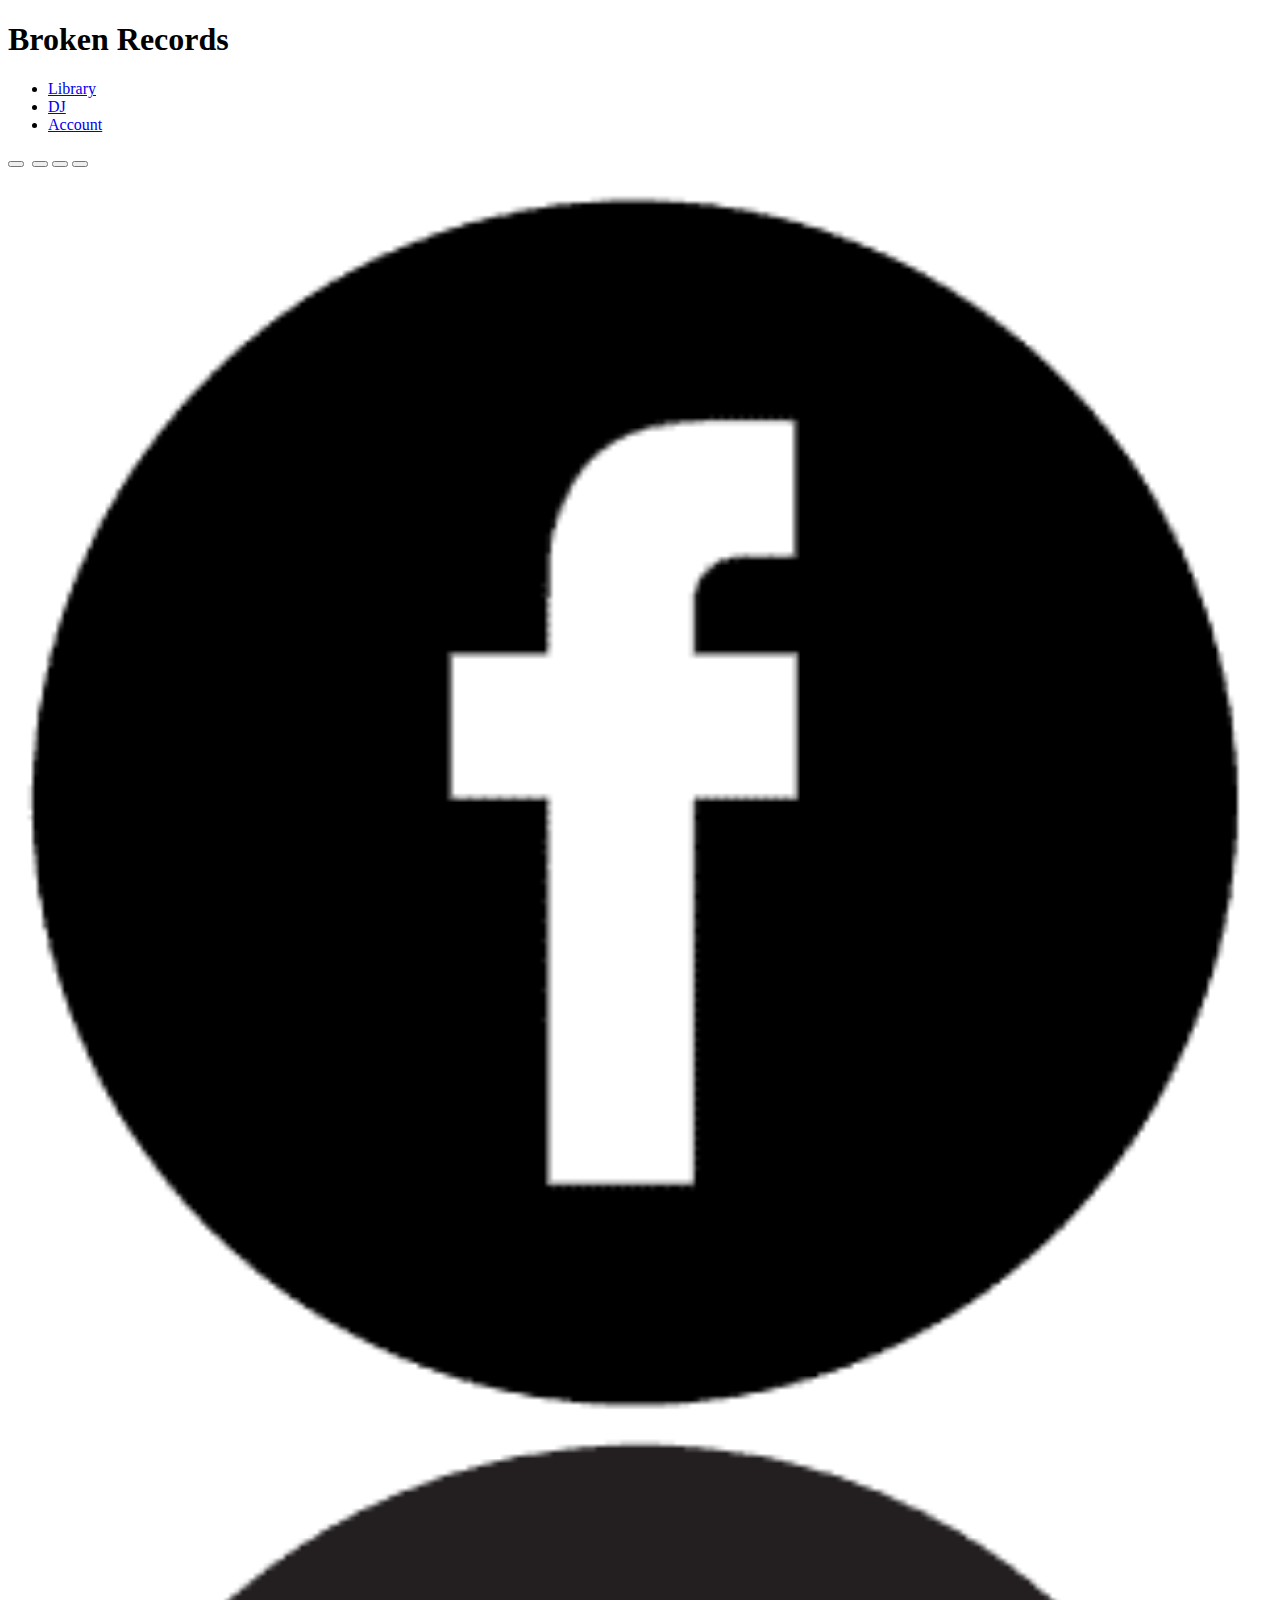
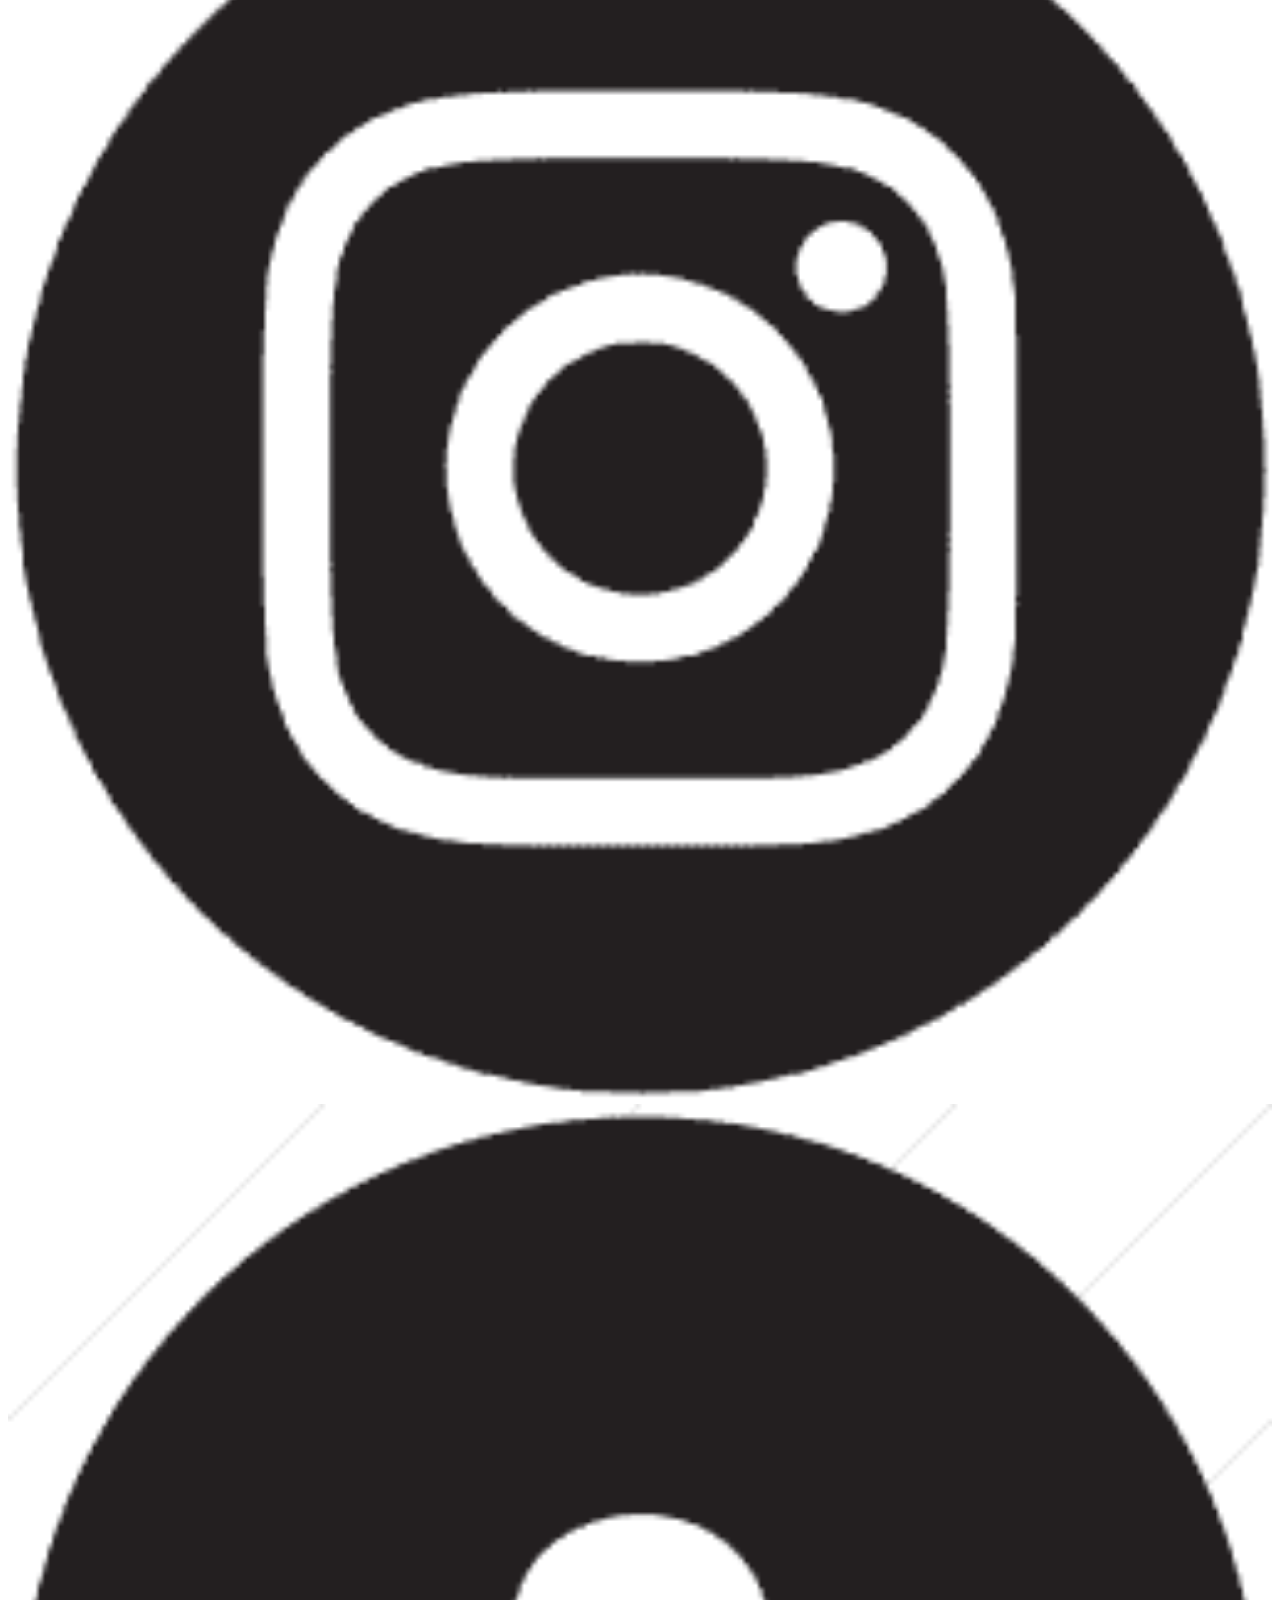
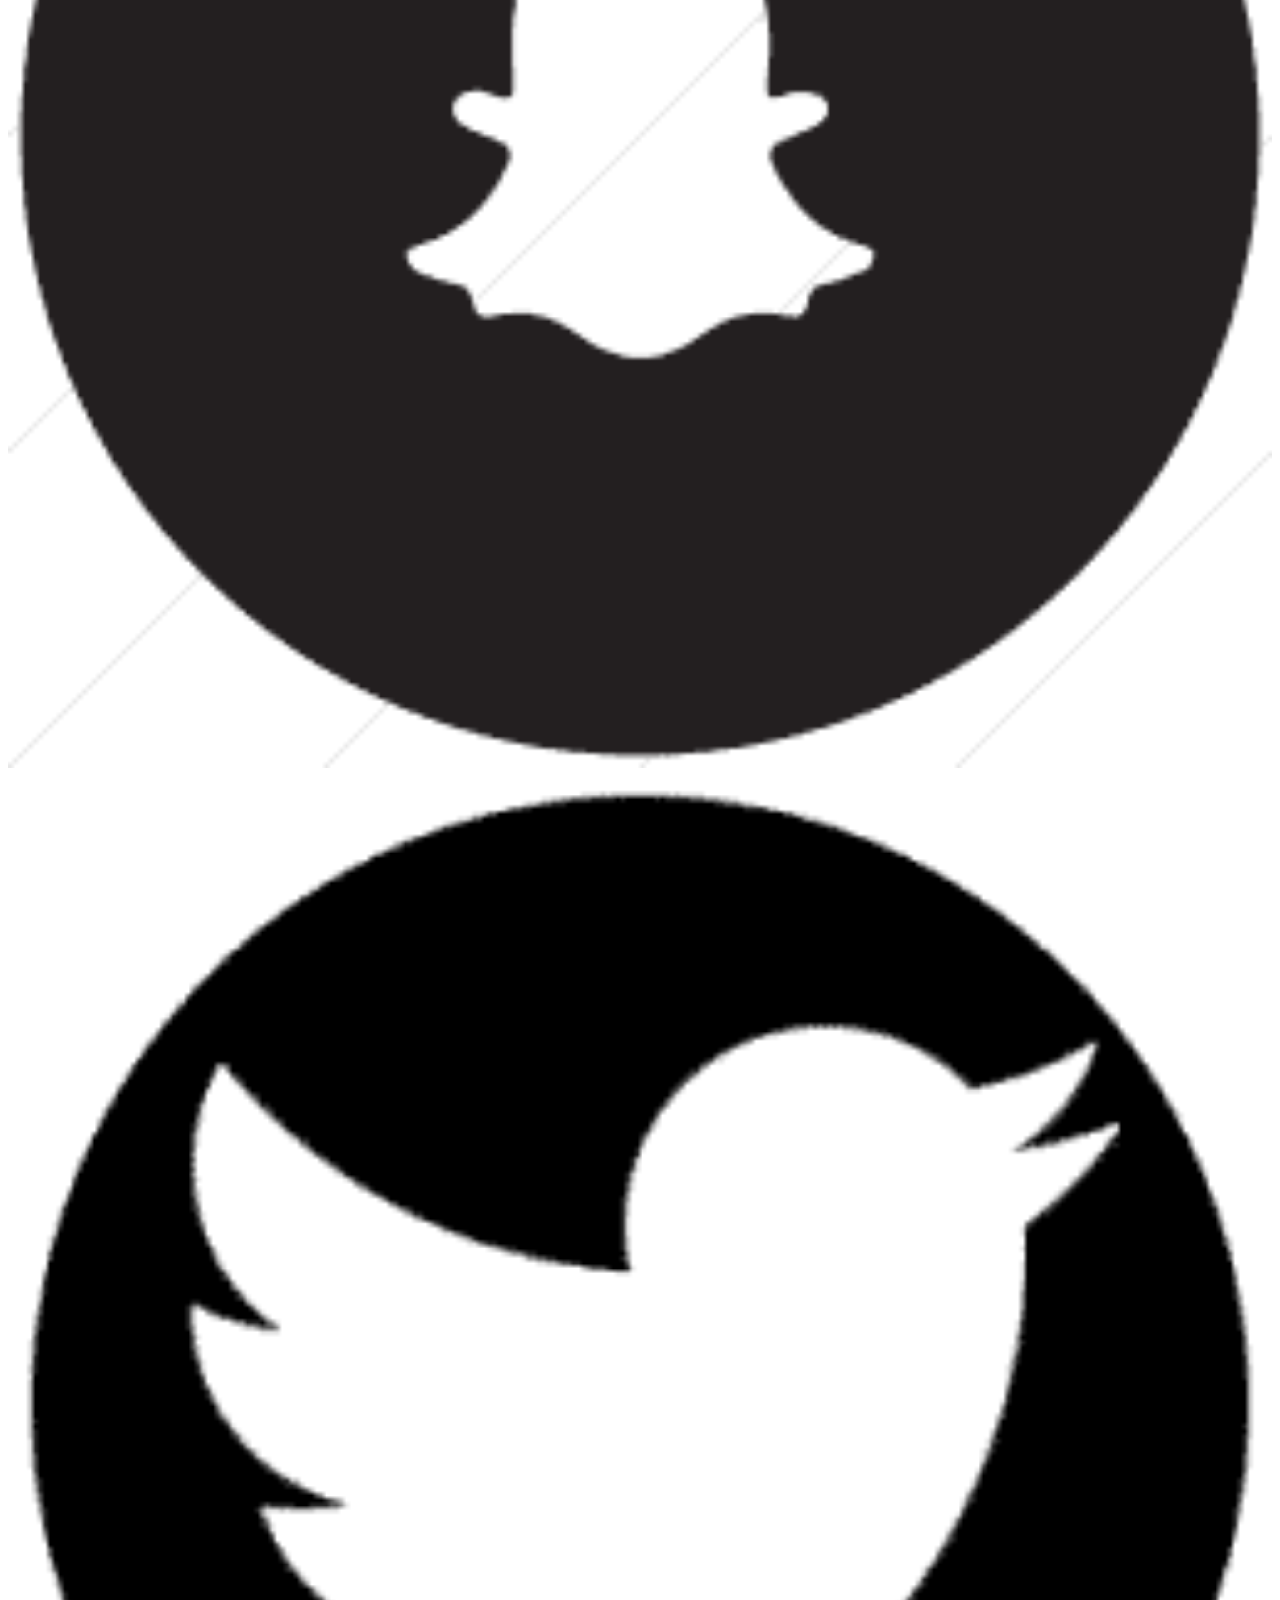
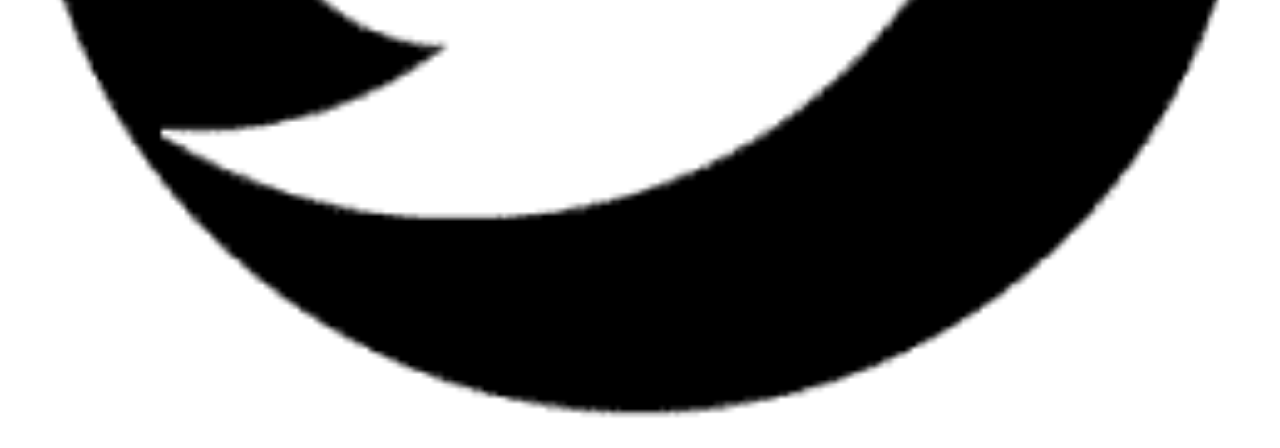
==== account.html @ 91e8d8ad "Add social media icons" ====
<!DOCTYPE html>
<html lang="en-ca">
<head>
  <meta charset="utf-8">
  <title>Account</title>
  <meta name="viewport" content="width=device-width,initial-scale=1">
  <link href="css/type.css" rel="stylesheet">
  <link href="css/modules.css" rel="stylesheet">
  <link href="css/grids.css" rel="stylesheet">
  <link href="css/main.css" rel="stylesheet">
  <link href="https://fonts.googleapis.com/css?family=Open+Sans|Rock+Salt" rel="stylesheet">
</head>
<header>
  <h1>Broken Records</h1>
  <nav>
    <ul>
      <li><a href="library">Library</a></li>
      <li><a href="dj">DJ</a></li>
      <li><a href="account">Account</a></li>
    </ul>
  </nav>
</header>
  <button type="button" name="button"></button>
</header>
<body>
<img src="" alt="">
<button type="button" name="button"></button>
<button type="button" name="button"></button>
<button type="button" name="button"></button>
</body>
<footer>
  <img src="images/facebook.svg" alt="facebook symbol">
  <img src="images/instagram.svg" alt="instagram symbol">
  <img src="images/snapchat.svg" alt="snapchat symbol">
  <img src="images/twitter.svg" alt="twitter symbol">
</footer>
</html>
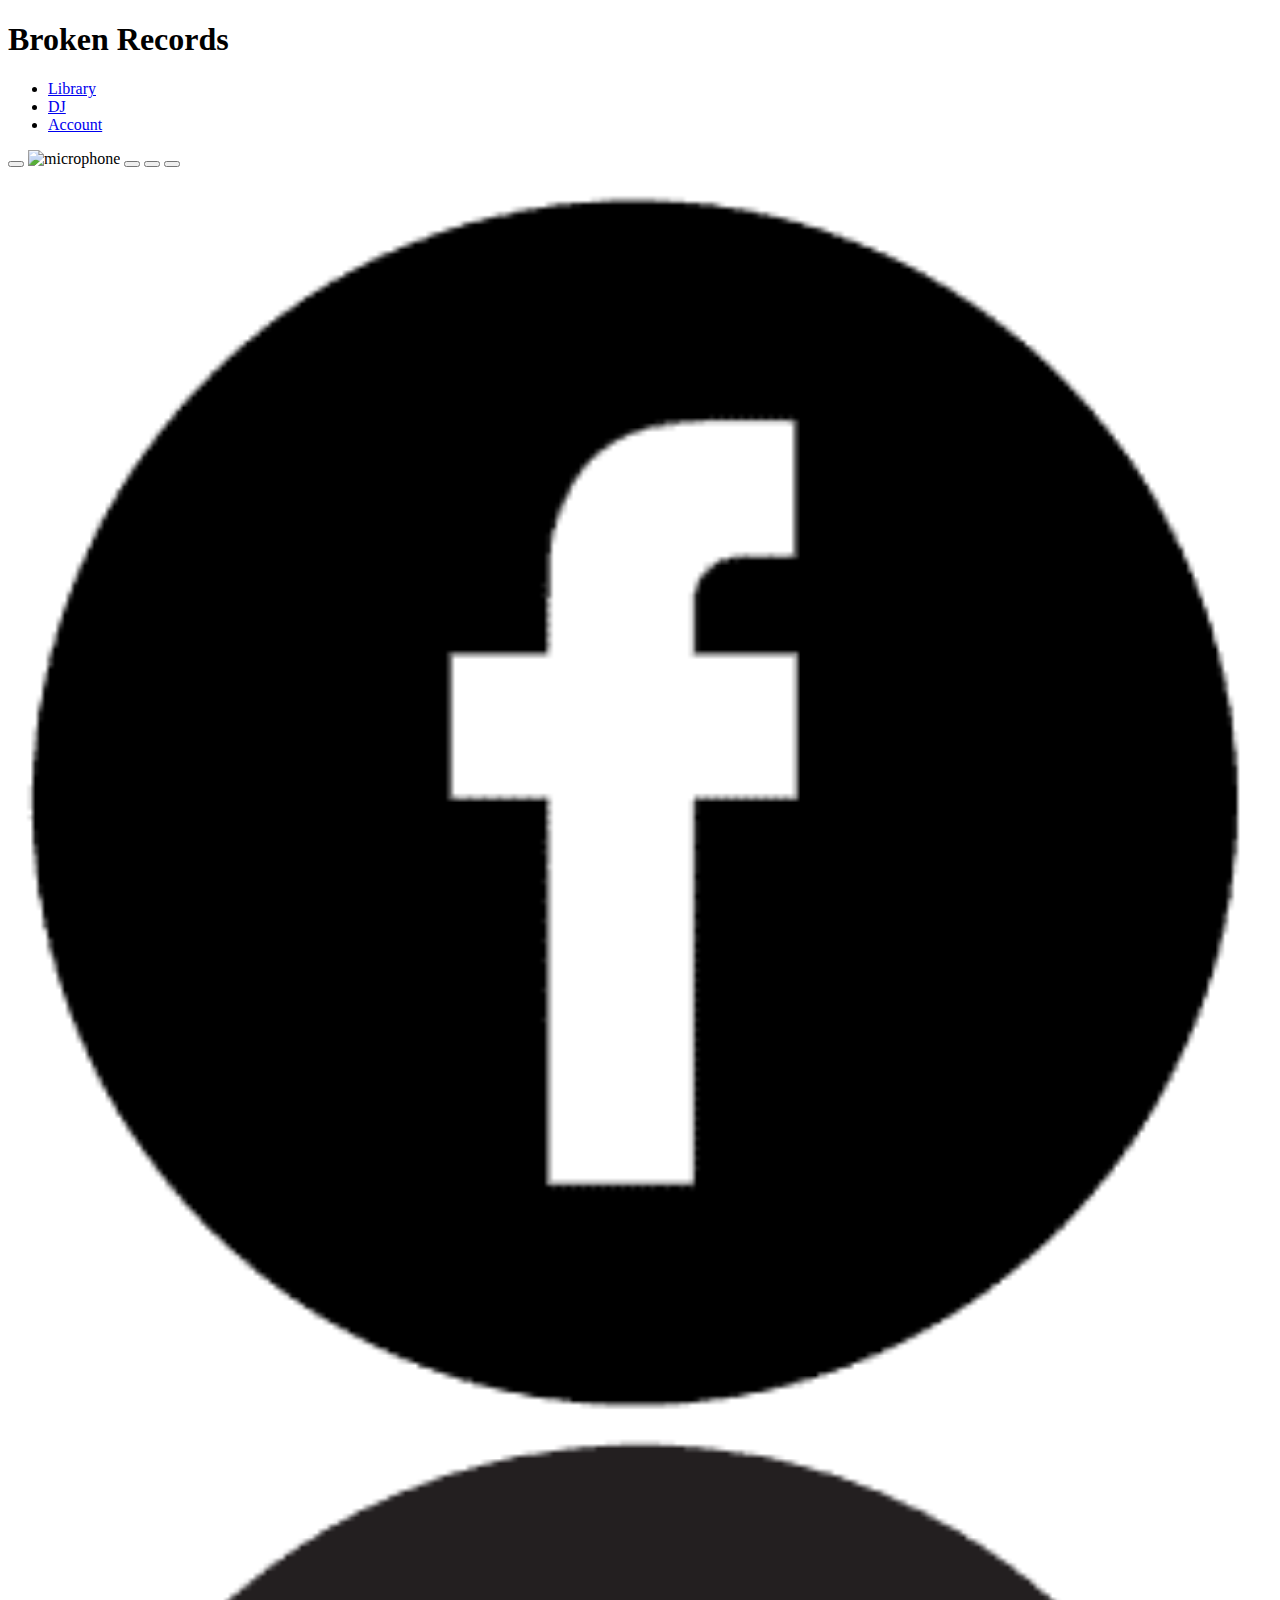
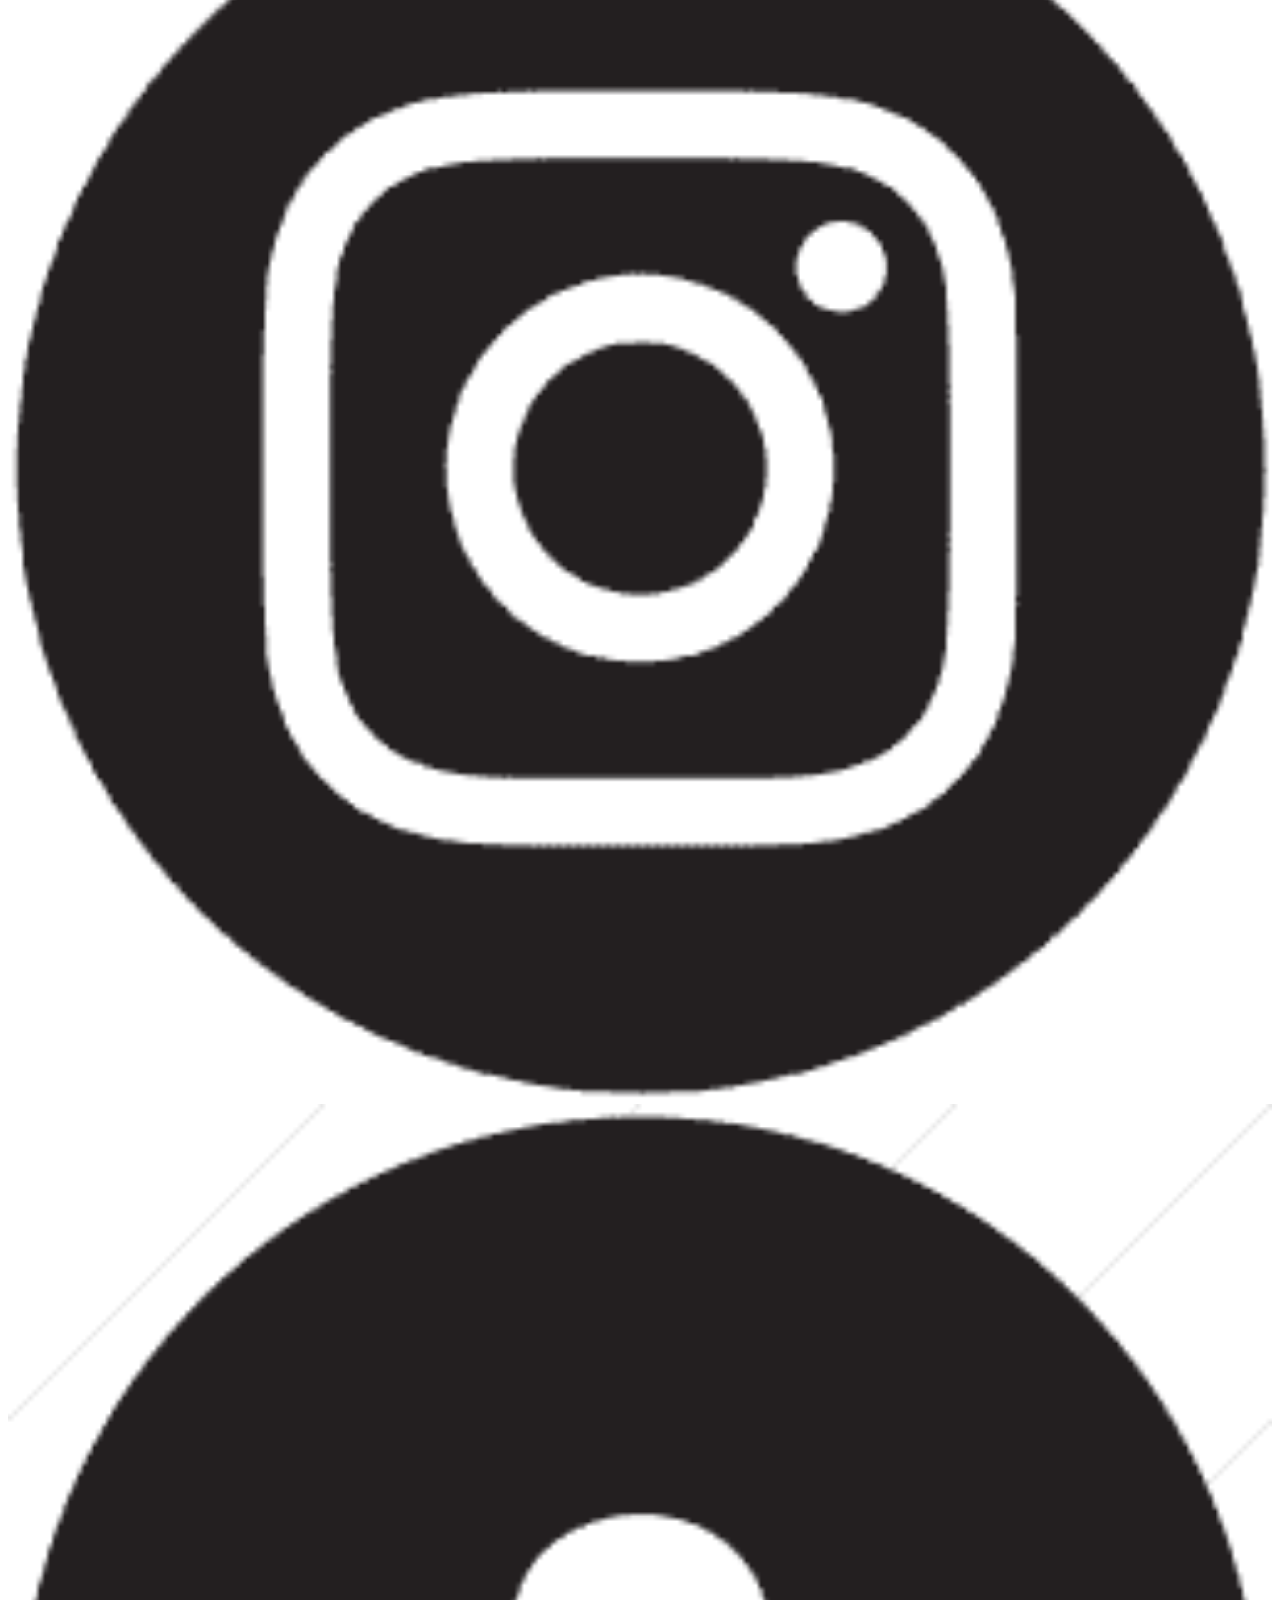
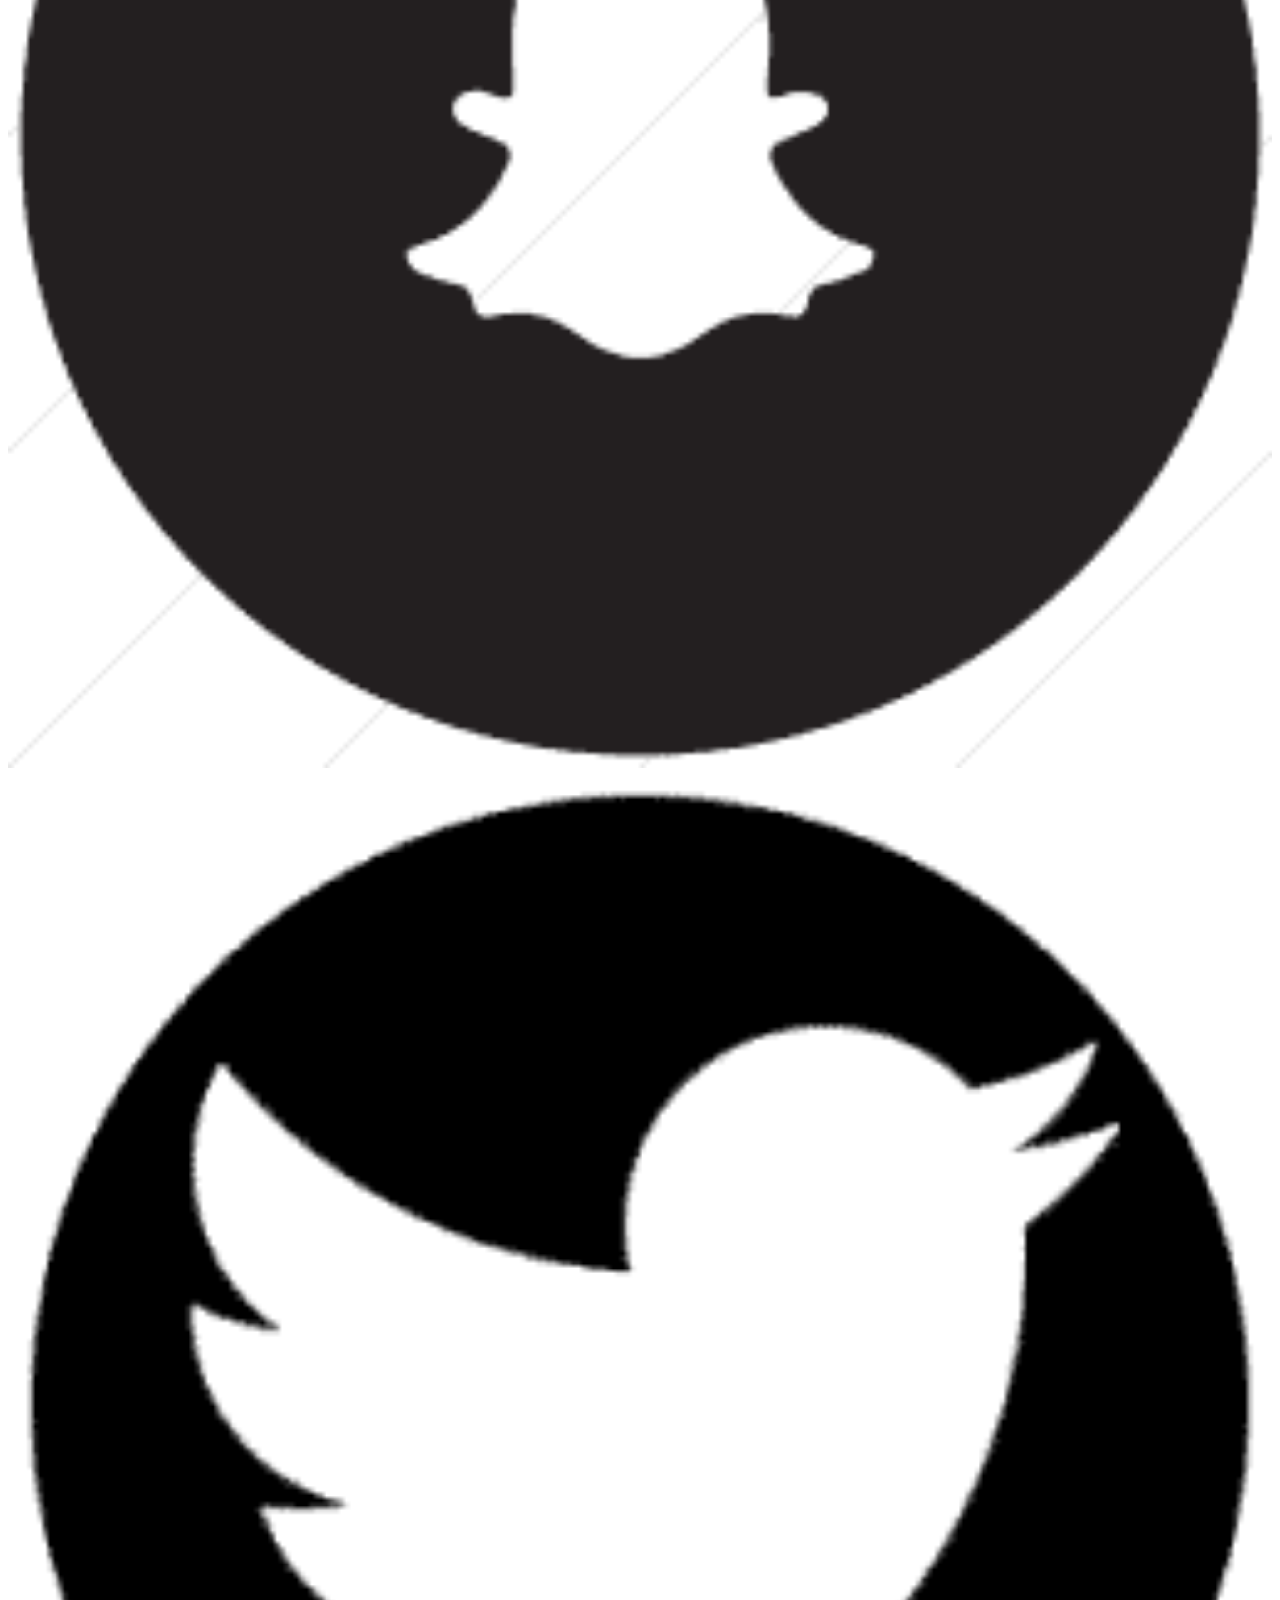
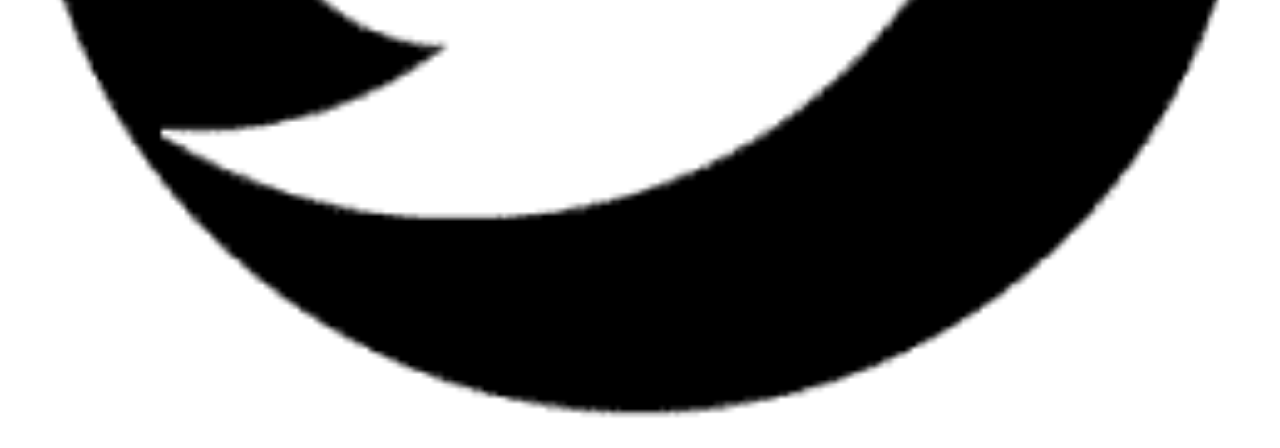
==== commit 5d5ad0a9: "Add background images" ====
--- a/account.html
+++ b/account.html
@@ -23,7 +23,7 @@
   <button type="button" name="button"></button>
 </header>
 <body>
-<img src="" alt="">
+<img src="images/claus-grunstaudi-147900-unsplash.jpg" alt="microphone">
 <button type="button" name="button"></button>
 <button type="button" name="button"></button>
 <button type="button" name="button"></button>
